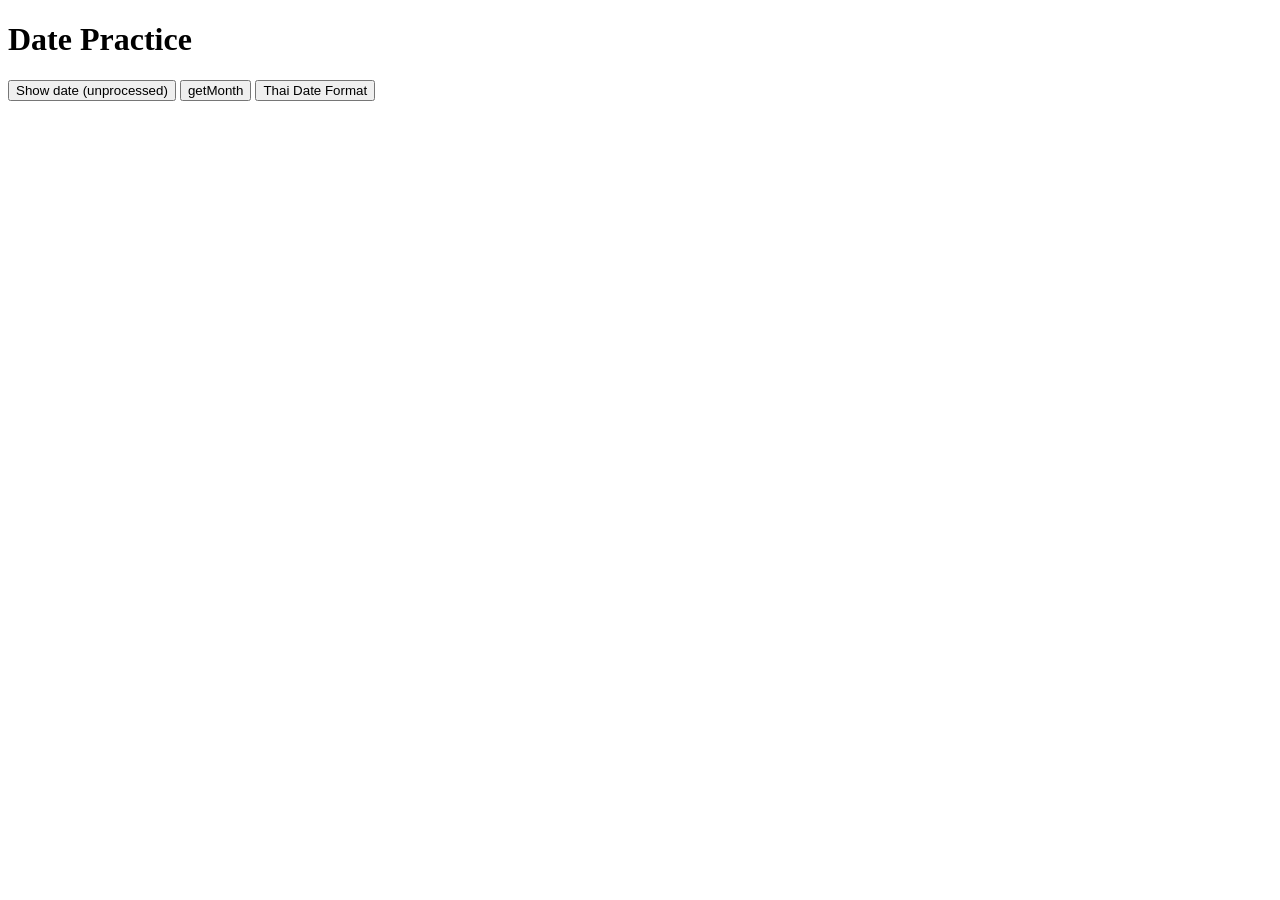
==== spike-FE/index.html @ 0477bfdd "Date (old style)" ====
<!DOCTYPE html>
<html lang="en">
<head>
    <meta charset="UTF-8">
    <meta name="viewport" content="width=device-width, initial-scale=1.0">
    <title>Document</title>
</head>
<body>
    <h1 id="head">Date Practice</h1>
    <button id="day1">Show date (unprocessed)</button>
    <button id="day2">getMonth</button>
    <button id="day3">Thai Date Format</button>
    <script type="module" src="main.js"></script>
</body>
</html>
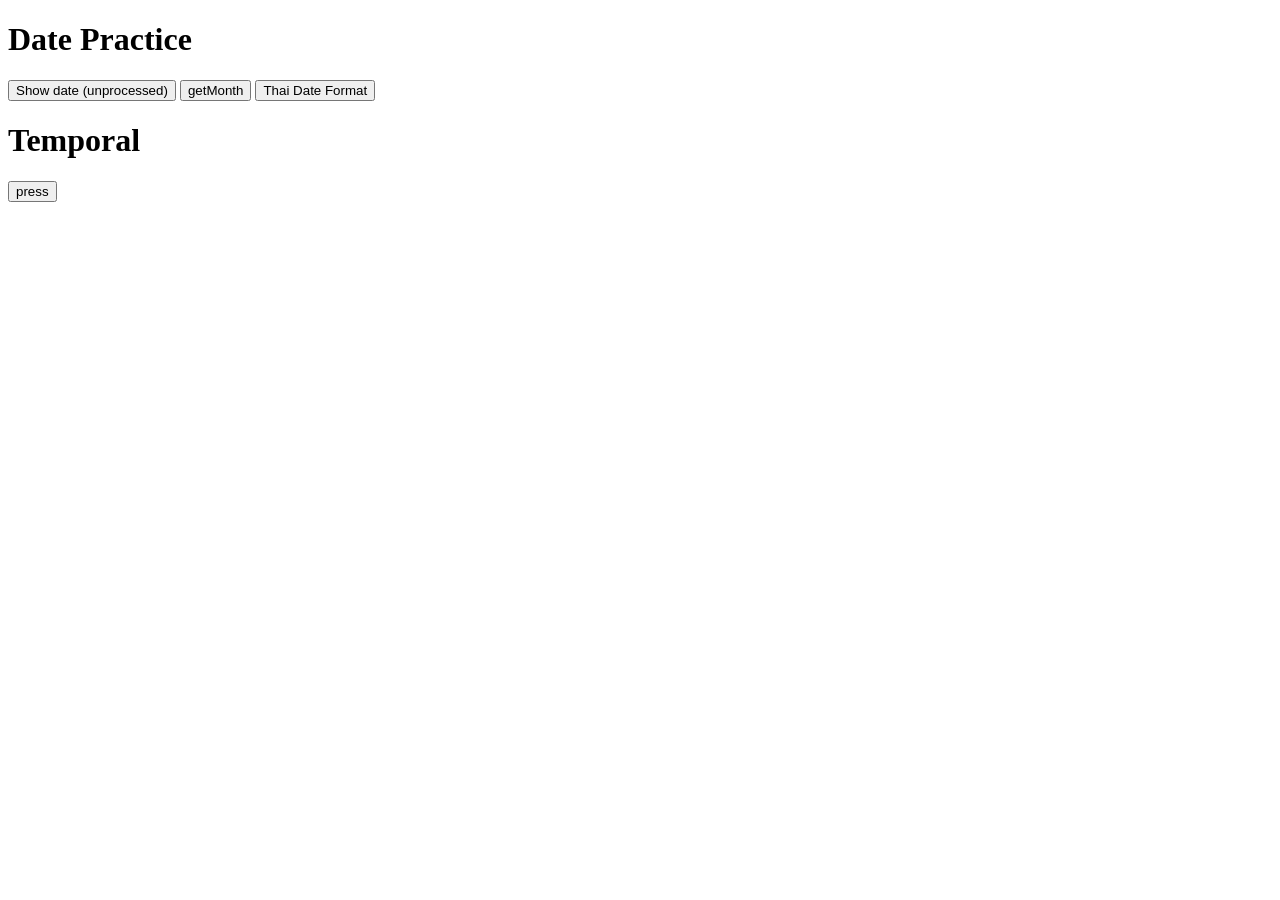
==== commit 6463313f: "study Temporal" ====
--- a/spike-FE/index.html
+++ b/spike-FE/index.html
@@ -11,5 +11,8 @@
     <button id="day2">getMonth</button>
     <button id="day3">Thai Date Format</button>
     <script type="module" src="main.js"></script>
+    <script type="module" src="temporal.js"></script>
+    <h1 id="tempHead">Temporal</h1>
+    <button id="tempButton">press</button>
 </body>
 </html>
